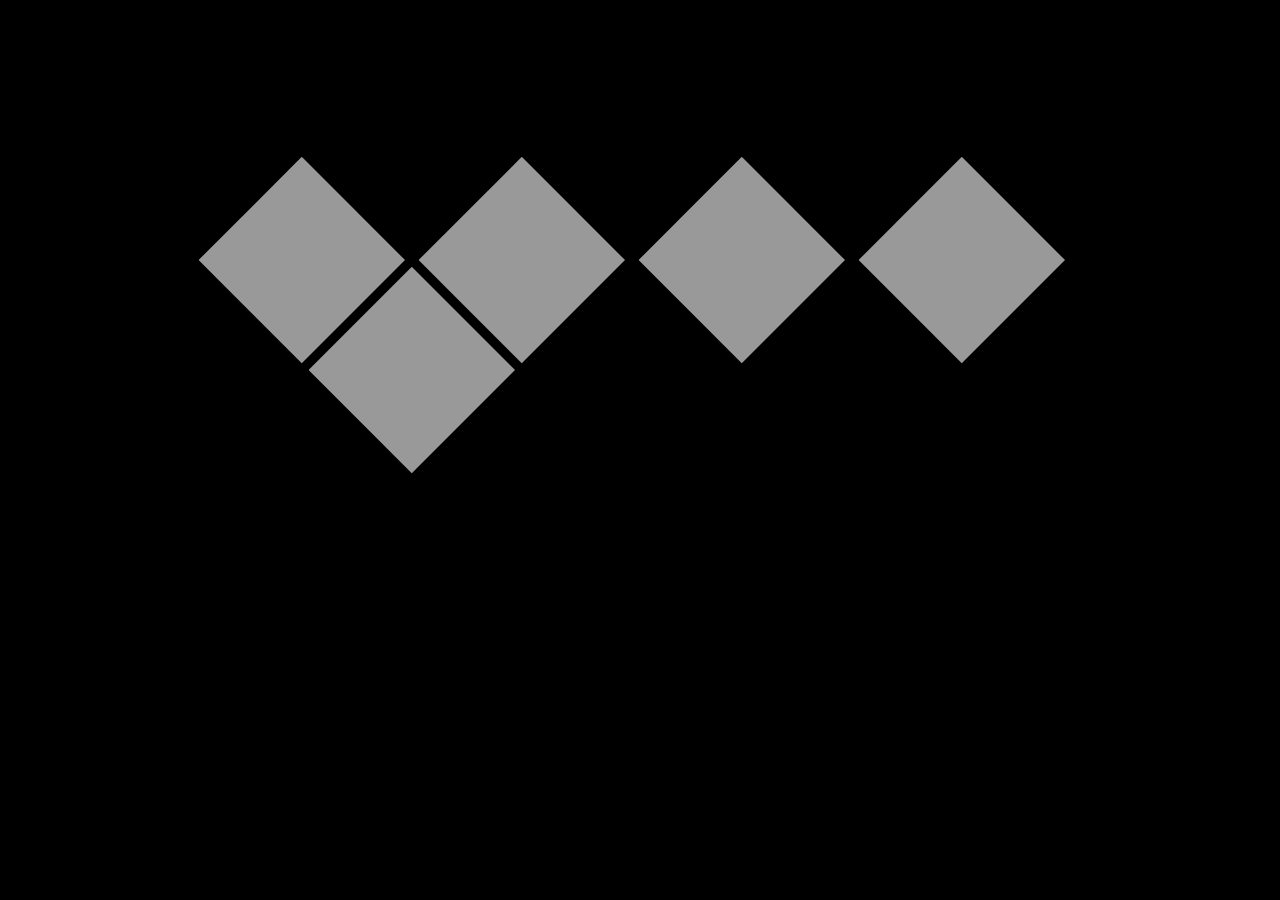
==== diamond-grid.html @ 83b9728a "First commit" ====
<html>

<head>
    <meta charset="UTF-8">
    <meta name="viewport" content="width=device-width, initial-scale=1.0">
    <title>WebApp</title>
    <link rel="stylesheet" type="text/css" href="diamond-grid.css">
    <link rel="stylesheet" type="text/css" href="diamonds.css">
    <link href="https://stackpath.bootstrapcdn.com/font-awesome/4.7.0/css/font-awesome.min.css" rel="stylesheet">
</head>

<body>
    <div class="diamond-grid">
        <div class="item"></div>
        <div class="item"></div>
        <div class="item"></div>
        <div class="item"></div>
        <div class="item"></div>
    </div>
    <script src="https://code.jquery.com/jquery-3.4.1.js"></script>
    <script src="jquery.diamonds.js"></script>
    <script type="text/javascript">
        $(".diamond-grid").diamonds({
            size: 220, // Size of diamonds in pixels. Both width and height. 
            gap: 5, // Pixels between each square.
            hideIncompleteRow: false, // Hide last row if there are not enough items to fill it completely.
            autoRedraw: true, // Auto redraw diamonds when it detects resizing.
            itemSelector: ".item" // the css selector to use to select diamonds-items.
        });
    </script>
</body>

</html>
---- diamond-grid.css ----
body {
    margin: 0;
    padding: 0;
    background: #000;
}
.diamond-grid {
    width: 70%;
    margin: 150px auto 0;
}
.item {
    width: 220px;
    height: 220px;
    background: #fff;
    opacity: 0.6;
    transition: 0.5;
}
.item:hover {
    opacity: 1;
}
@media (max-width: 767px) {
    .diamond-grid {
        width: 100%;
        margin: 0 auto;
    }
}
---- diamonds.css ----
.diamonds {
    text-align: center;
    overflow: visible;
    white-space: nowrap;
    display: inline-block;
}

.diamond-row-wrap {
    text-align: center;
    position: relative;
    float: left;
    clear: both;
}
.diamond-row-upper, .diamond-row-lower {
    overflow: visible;
    clear: both;
    width: 100%;
}
.diamond-row-lower {
    position: absolute;
    bottom: 0;
}
    .diamond-row-lower .diamond-box {
        margin-left: 64.644660941%; /* 0.5 + 1 / sqrt(2) / 2 */
        margin-top: 64.644660941%;
    }

.diamond-box-wrap {
    float: left;
    width: 250px; /* Size of diamonds */
    height: 250px;
}

.diamond-box {
    -webkit-transform: rotate(45deg);
    -moz-transform: rotate(45deg);
    -ms-transform: rotate(45deg);
    transform: rotate(45deg);

    -webkit-box-sizing: border-box;
    -moz-box-sizing: border-box;
    -ms-box-sizing: border-box;
    box-sizing: border-box;

    overflow: hidden;
    
    position: relative;
    z-index: 1;
    
    width: 70.710678118%; /* x = sqrt(x^2 / 2) = 1 / sqrt(2) = 0.70710678118 */
    height: 70.710678118%;
    margin: 14.644660941%;
    
    border: 1px solid transparent;
}

.diamond-box-inner {
    -webkit-transform: rotate(-45deg);
    -moz-transform: rotate(-45deg);
    -ms-transform: rotate(-45deg);
    transform: rotate(-45deg);

    -webkit-transform-origin: center center;
    -moz-transform-origin: center center;
    -ms-transform-origin: center center;
    transform-origin: center center;
    
    -webkit-box-sizing: border-box;
    -moz-box-sizing: border-box;
    -ms-box-sizing: border-box;
    box-sizing: border-box;
    
    width: 141.421356237%; /* sqrt(2) */
    height: 141.421356237%;
    margin: -20.7106781185% 0 0 -20.7106781185%; /* (1 - sqrt(2)) / 2 */
}
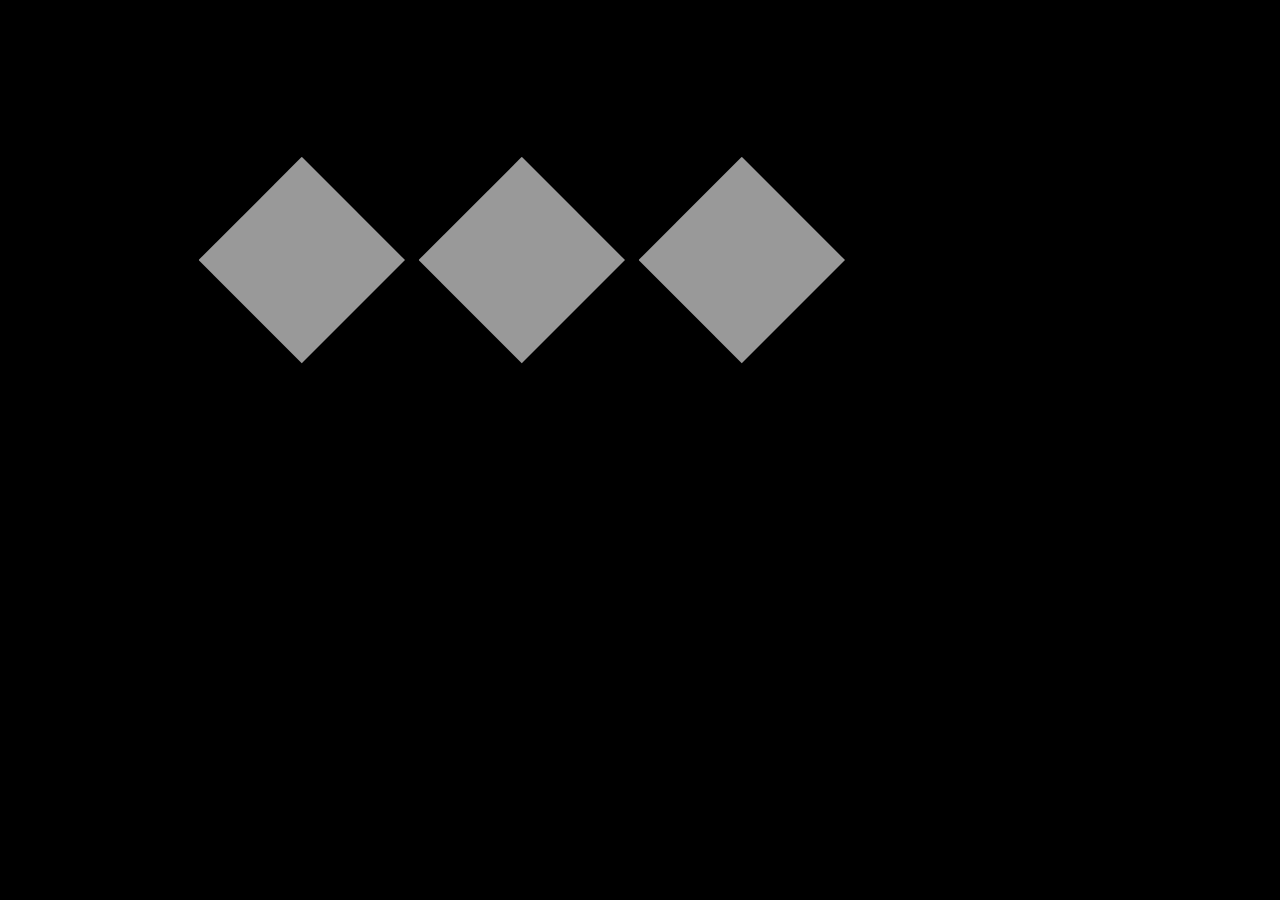
==== commit 04cc2cba: "Updates" ====
--- a/diamond-grid.html
+++ b/diamond-grid.html
@@ -14,8 +14,6 @@
         <div class="item"></div>
         <div class="item"></div>
         <div class="item"></div>
-        <div class="item"></div>
-        <div class="item"></div>
     </div>
     <script src="https://code.jquery.com/jquery-3.4.1.js"></script>
     <script src="jquery.diamonds.js"></script>
@@ -24,7 +22,7 @@
             size: 220, // Size of diamonds in pixels. Both width and height. 
             gap: 5, // Pixels between each square.
             hideIncompleteRow: false, // Hide last row if there are not enough items to fill it completely.
-            autoRedraw: true, // Auto redraw diamonds when it detects resizing.
+            autoRedraw: false, // Auto redraw diamonds when it detects resizing.
             itemSelector: ".item" // the css selector to use to select diamonds-items.
         });
     </script>
